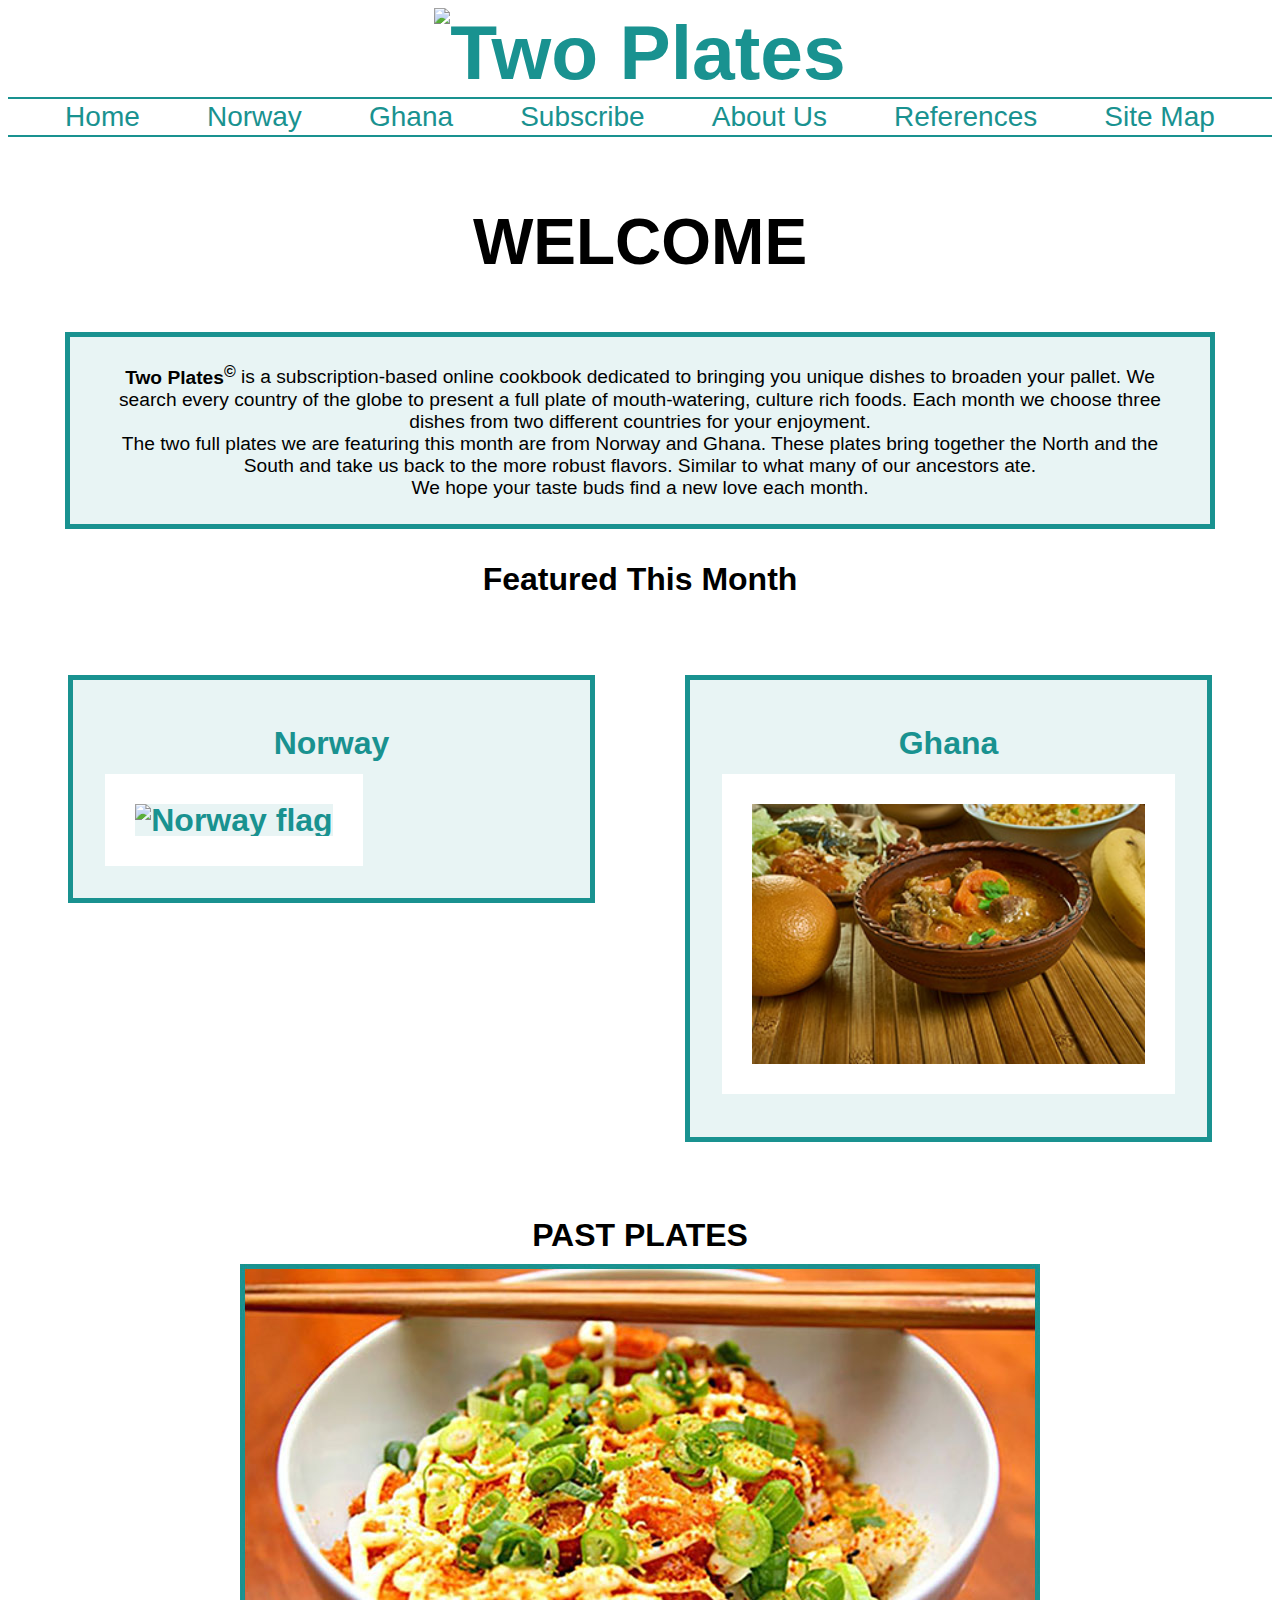
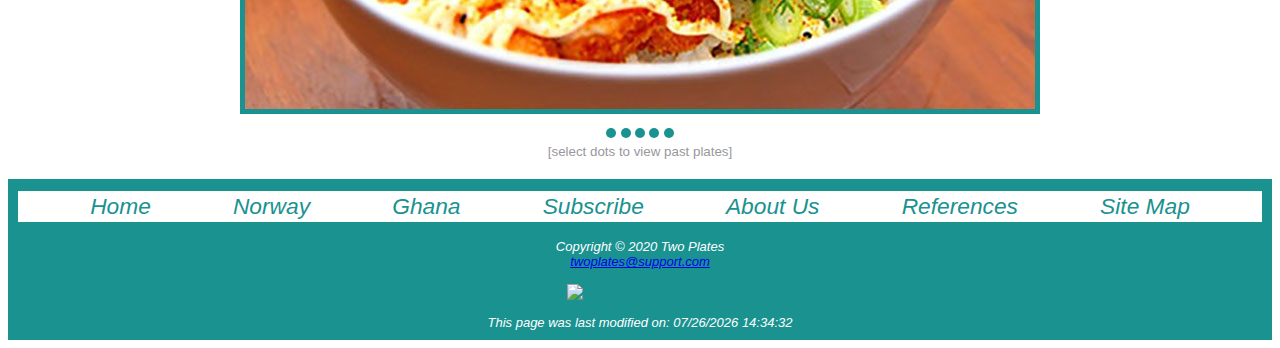
==== index.html @ e2d281e7 "Title modifications" ====
<!DOCTYPE html>
<html lang="en">
    <head>
        <title>Two Plates</title>
        <link rel="stylesheet" href="twoplates.css">
        <meta charset="UTF-8">
        <meta name="viewport" content="width=device-width, initial-scale=1.0">
        <meta name="description" content="Two Plates is a online company offering a monthly series of a variety of recipies from Norway and Ghana">
        <meta name="keywords" content="Two Plates, recipies, Norway, Ghana, fish recipies, african cuisine, nordic cuisine">
    </head>
    <body>
        <!-- Title Bar with Alternative text formated as a title -->
        <div class="logo">
            <a href="index.html">
                 <img src="images/header.png" alt="Two Plates" style="width: 100%; height: auto;">
            </a>
        </div>
        <!-- Nav Bar -->
        <nav>
            <a href="index.html">Home</a>
            <a href="norway.html">Norway</a>
            <a href="ghana.html">Ghana</a>
            <a href="subscribe.html">Subscribe</a>
            <a href="about.html">About Us</a>
            <a href="references.html">References</a>
            <a href="sitemap.html">Site Map</a>
        </nav>
        
        <main>
            <!-- Welcome container -->
            <div class="index">
                <h2>WELCOME</h2>
                <!-- Do we want this all caps -->
                <p>
                    <b>Two Plates<sup>&copy;</sup></b> is a subscription&dash;based online cookbook dedicated to bringing you unique dishes to broaden your pallet. We search every country of the globe to present a full plate of mouth&dash;watering, culture rich foods. Each month we choose three dishes from two different countries for your enjoyment.<br>
                    The two full plates we are featuring this month are from Norway and Ghana. These plates bring together the North and the South and take us back to the more robust flavors. Similar to what many of our ancestors ate.<br>
                    We hope your taste buds find a new love each month.
                </p>
                <h3>Featured This Month</h3>
            </div>
            
        <!-- Containter to hold both linked nation sections -->
        <div class="regions">
            <div id="leftwrapper">
                <div class="gallery">
                    <a href="norway.html">
                        <div class="desc">Norway</div>
                        <img src="images/ring-cake.jpg" alt="Norway flag" width="600" height="400">
                    </a>       
                </div>
            </div>
            <div id="rightwrapper">
                <div class="gallery">
                    <a href="ghana.html">
                        <div class="desc">Ghana</div>
                        <img src="images/goat-soup.jpg" alt="Ghana flag" width="600" height="400">
                    </a>
                </div>
            </div>

            <!-- This section of code is for the sliding image gallery -->
            <div id="past-plates">PAST PLATES</div>

            <div class="slide-container">
                <span id="slider-image-1"></span>
                <span id="slider-image-2"></span>
                <span id="slider-image-3"></span>
                <span id="slider-image-4"></span>
                <span id="slider-image-5"></span>
                <div class="image-container">
                    <img src="images/IMG_01.jpg" class="slider-image">
                    <img src="images/IMG_02.jpg" class="slider-image">
                    <img src="images/IMG_03.jpg" class="slider-image">
                    <img src="images/IMG_04.jpg" class="slider-image">
                    <img src="images/IMG_05.jpg" class="slider-image">
                </div>
                <div class="button-container">
                    <a href="#slider-image-1" class="slider-button" ></a>
                    <a href="#slider-image-2" class="slider-button" ></a>
                    <a href="#slider-image-3" class="slider-button" ></a>
                    <a href="#slider-image-4" class="slider-button" ></a>
                    <a href="#slider-image-5" class="slider-button" ></a><br>
                    <span class="small-text">[select dots to view past plates]</span>
                </div>
            </div>
        </main>

        <footer>
            <nav>
                <a href="index.html">Home</a>
                <a href="norway.html">Norway</a>
                <a href="ghana.html">Ghana</a>
                <a href="subscribe.html">Subscribe</a>
                <a href="about.html">About Us</a>
                <a href="references.html">References</a>
                <a href="sitemap.html">Site Map</a>
            </nav>
            <br>
            Copyright &copy; 2020 Two Plates <br>
            <a href="twoplates@support.com">twoplates@support.com</a><br>
            <br>
	        <div>
		        <a href="http://jigsaw.w3.org/css-validator/check/referer">
                    <img style="border:0;width:88px;height:31px"
                        src="http://jigsaw.w3.org/css-validator/images/vcss-blue"
                        alt="Valid CSS!" />
                </a>
            </div>
            This page was last modified on: <script>document.write(document.lastModified);</script>
        </footer>
    </body>
</html>
---- twoplates.css ----
/*Tara Speak
	4/21/2020
	Filename: twoplates.css
	Attached to files: index.html, plates.html, norway.html, ghana.html, subscribe.html, about.html, references.html
*/

/*
Color palete:
#199290 (teal blue main)
#196c92 (second darker blue)
#579219 (green)
#92191b (red)
*/

*	{box-sizing: border-box;
} /*includes padding and border in the total width and height of div tag*/

body  {font-family: Arial, Helvetica, sans-serif;}

/* Style the navigation bar */
nav {
    overflow: hidden;
    background-color: #fff; /*changed from #199290*/
    display: flex;
    flex-flow: row nowrap;
    justify-content: space-evenly;
    /*added borders*/
    border-top: 2px solid #199290;
    border-bottom: 2px solid #199290;
  }
/* Style the nav links */
nav a {
    float: left;
    display: block;
    color: #199290; /*changed from #fff*/
    text-align: center;
    padding: 2px 10px;
    text-decoration: none;
    font-size: 1.75em; /**/
  }
/* Change color on hover */
nav a:hover {
    background-color: #199290; /*changed from #fff*/
    color: #fff; /*changed from #000*/
  }

main {padding: 15px}

.logo {
  font-size: 3vw;
  text-align: center;
  font-weight: bold;
}

.index {text-align: center;}

#leftwrapper { 
  width: 85%;
  line-height: 200%;
  float: left;
  width: 50%;
  padding: 1em;
  position: relative;	
}

#rightwrapper { 
  width: 85%;
  line-height: 200%;
  float: right;
  width: 50%;
  padding: 1em;
  position: relative;	
}

/*For index page for subscribe image link*/
#centerwrapper  {display: block;
  margin-left: auto;
  margin-right: auto;
  width: 50%;
}

/*For Norway and Ghana pages*/
.countrywrapper {
  display: block;
  margin: auto;
  padding: 10px;
}

.img_float_right{
  float: right;
}

.img_float_left{
  float: left;
}

.regions {
  display: table;
  clear: both;
  width: 100%; /*To fix the issue with sizing the ghana and norway pictures*/
}

/*Recipe formatting*/

.reciperight  {border: 5px solid #199290;
  background: rgba(25, 146, 144, 0.1);
  margin: 15px 15px 15px 325px;
  padding: 0px 10px 0px 10px;}

.recipeleft {border: 5px solid #199290;
  background: rgba(25, 146, 144, 0.1);
  margin:15px 325px 15px 15px;
  padding: 0px 10px 0px 10px;}

/* photo slideshow */

.slide-container {
  width: 800px;
  height: 500px;
  margin-left: auto;
  margin-right: auto;
  overflow: hidden;
  text-align: center;
}

.image-container {
  width: 4000px;
  height: 500px;
  position: relative;
  transition: left 2s;
  -webkit-transition: left 2s;
  -moz-transition: left 2s;
}

.slider-image {
  float: left;
  margin: 0px;
  padding: 0px;
}

.button-container {
  top: -40px;
  position: relative;
}

.slider-button {
  display: inline-block;
  height: 10px;
  width: 10px;
  border-radius: 5px;
  background-color: #199290;
}

#slider-image-1:target ~ .image-container {
  left: 0px;
}

#slider-image-2:target ~ .image-container {
  left: -800px;
}

#slider-image-3:target ~ .image-container{
  left: -1600px;
}

#slider-image-4:target ~ .image-container{
  left: -2400px;
}

#slider-image-5:target ~ .image-container{
  left: -3200px;
}

.small-text {
  font-size: smaller;
  color: #98989c;
  text-align: center;
  margin: auto;
  position: relative;
}

#past-plates {
  clear: both;
  font-size: 2em;
  text-align: center;
  padding-bottom: 10px;
  padding-top: 30px;
  font-weight: bold;
}


/*This changes the link appearance on div hyperlinks specifically made for the image page links*/
div a:link, 
div a:visited  {text-decoration: none;
            color: #199290;
            font-size: 2em;
            font-weight: bolder;
          }

div a:hover {text-decoration: underline;
            color: #000;
}

/* Gallery containter for images with labels attached */
div.gallery {
  margin: 5%;
  border: 5px solid #199290;
  background: rgba(25, 146, 144, 0.1);/*Creates a transparent background to the paragraph elements*/
  padding: 2em;
}
  div.gallery:hover {
    border: 3px solid #199290;
  }
      
  div.gallery img {
    width: 100%;
    height: auto;
    border: 30px solid #fff;
  }
      
  div.desc {
    padding: 15px;
    text-align: center;
    text-decoration: none;
  }

.main div {
  flex: 1;
}

footer {
  background-color: #199290;
  color: #fff;
  padding: 10px;
  font-size: small;
  font-style: italic;
  text-align: center;
  font-family: Arial, Helvetica, sans-serif;
}

h1  {font-size: 10vw;}
h2  {font-size: 4em;}
h3  {font-size: 2em;}
h4  {font-size: .55em;}
p  {font-size: 1.2em;
  text-align: center;
  max-width: 1150px; /*prevents the text from being stretched out too far*/
  margin-left: auto;
  margin-right: auto;
  border: 5px solid #199290;
  background: rgba(25, 146, 144, 0.1);/*Creates a transparent background to the paragraph elements*/
  padding: 25px;}


th { text-align: left; }

.flow	{display: block;}

/* remove arrows in form number input in Chrome, Safari, Edge */
input::-webkit-outer-spin-button,
input::-webkit-inner-spin-button {
  -webkit-appearance: none;
  margin:0;
}

/* remove arrows in form number input in Firefox */
input[type=number] {
  -moz-appearance: textfield;
}

.required { 
  font-size: smaller;
  color: #98989c;
  text-align: left;
}

/*Style settings for table in subscription page*/
table	{border: 3px #199290 solid;
  margin-bottom: 1em;
  min-width: 200px;
  border-collapse: collapse;}
  td, th	{padding: 7px;
      border: 2px #199290 solid;}
  tr:nth-of-type(odd)	{background: rgba(25, 146, 144, 0.3);}

/*Added media queries to adjust nav bar for phone and tablet sizes.*/
@media only screen and (max-width: 635px) {
	    nav {
        float: none;
        display: flex;
        flex-wrap: wrap;
      }
    }
@media only screen and (max-width: 1024px) {
      nav a {font-size: larger;}
    }
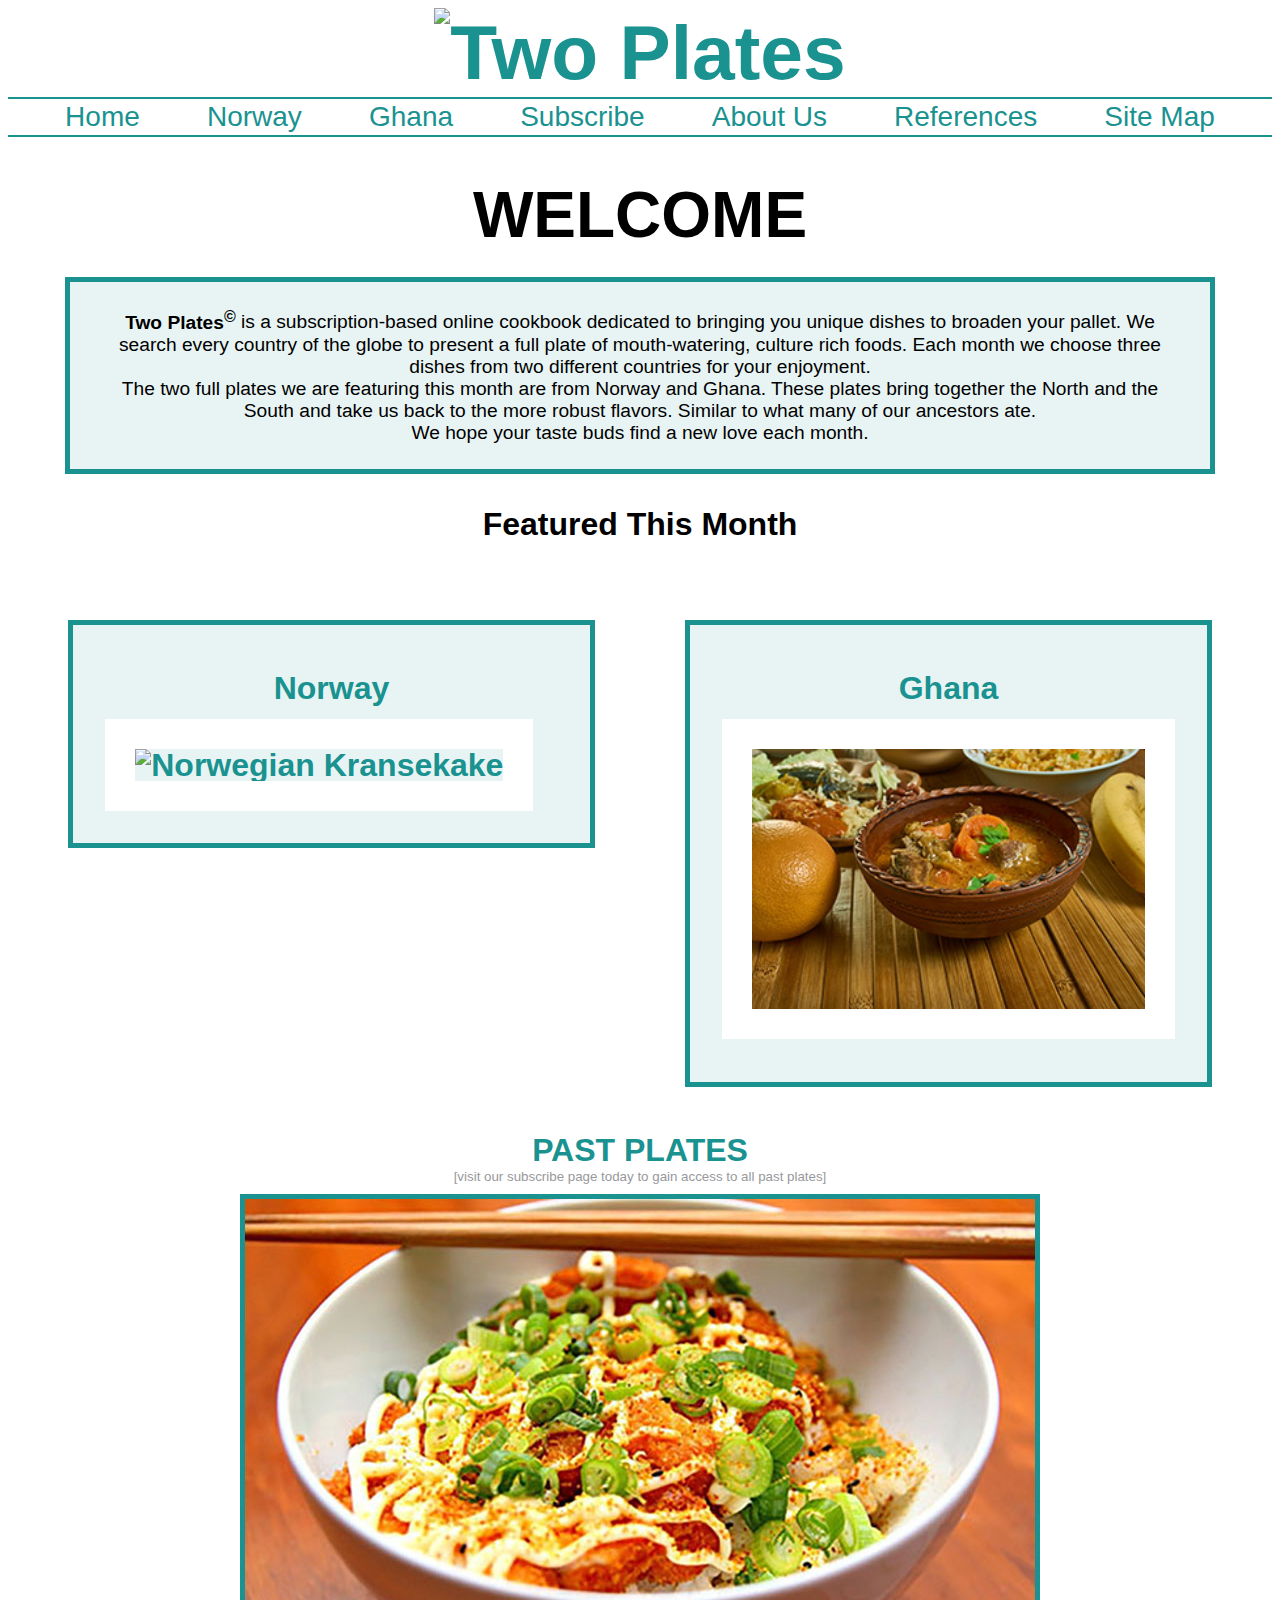
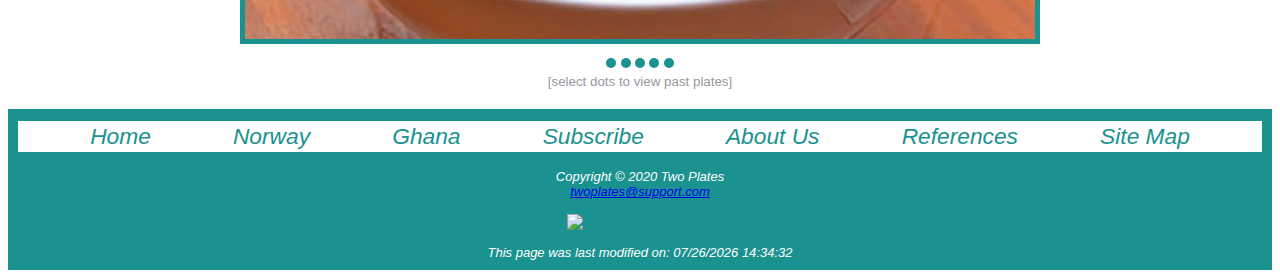
==== commit 10f39d61: "Resizing the slideshow for media queries" ====
--- a/index.html
+++ b/index.html
@@ -45,7 +45,7 @@
                 <div class="gallery">
                     <a href="norway.html">
                         <div class="desc">Norway</div>
-                        <img src="images/ring-cake.jpg" alt="Norway flag" width="600" height="400">
+                        <img src="images/ring-cake.jpg" alt="Norwegian Kransekake" width="600" height="400">
                     </a>       
                 </div>
             </div>
@@ -53,13 +53,15 @@
                 <div class="gallery">
                     <a href="ghana.html">
                         <div class="desc">Ghana</div>
-                        <img src="images/goat-soup.jpg" alt="Ghana flag" width="600" height="400">
+                        <img src="images/goat-soup.jpg" alt="Ghanaian Goat Light Soup" width="600" height="400">
                     </a>
                 </div>
             </div>
+        </div>
 
-            <!-- This section of code is for the sliding image gallery -->
-            <div id="past-plates">PAST PLATES</div>
+        <!-- This section of code is for the sliding image gallery -->
+        <div id="past-plates">PAST PLATES</div>
+        <div id="subscribe">[visit our subscribe page today to gain access to all past plates]</div>
 
             <div class="slide-container">
                 <span id="slider-image-1"></span>
--- a/twoplates.css
+++ b/twoplates.css
@@ -15,7 +15,8 @@
 *	{box-sizing: border-box;
 } /*includes padding and border in the total width and height of div tag*/
 
-body  {font-family: Arial, Helvetica, sans-serif;}
+body  {font-family: Arial, Helvetica, sans-serif;
+}
 
 /* Style the navigation bar */
 nav {
@@ -44,7 +45,9 @@
     color: #fff; /*changed from #000*/
   }
 
-main {padding: 15px}
+main {padding: 25px;}
+
+.directions {align-items: center;}
 
 .logo {
   font-size: 3vw;
@@ -52,10 +55,41 @@
   font-weight: bold;
 }
 
+.subscribe {text-align: left;}
+
+main {padding: 15px}
+
 .index {text-align: center;}
 
+
+/* Configure about us section */
+
+#about { 
+  text-align: center;
+}
+
+.about-image {
+  border: 2px solid #199290;
+}
+
+dd {
+  padding-top: 10px;
+  text-align: center;
+  max-width: 1150px;
+  margin-left: auto;
+  margin-right: auto;
+
+}
+
+dt { 
+  color: #199290;
+  font-size: 1.5em;
+  font-weight: bold;
+  text-align: center;
+  }
+
+
 #leftwrapper { 
-  width: 85%;
   line-height: 200%;
   float: left;
   width: 50%;
@@ -64,7 +98,6 @@
 }
 
 #rightwrapper { 
-  width: 85%;
   line-height: 200%;
   float: right;
   width: 50%;
@@ -86,12 +119,17 @@
   padding: 10px;
 }
 
-.img_float_right{
+.img_float_right{border: 5px solid #199290;
+  background: rgba(25, 146, 144, 0.1);
   float: right;
-}
-
-.img_float_left{
+  padding: 1em;
+}
+
+.img_float_left{border: 5px solid #199290;
+  background: rgba(25, 146, 144, 0.1);
   float: left;
+  padding: 1em;
+  margin-right: 30px;
 }
 
 .regions {
@@ -104,13 +142,17 @@
 
 .reciperight  {border: 5px solid #199290;
   background: rgba(25, 146, 144, 0.1);
-  margin: 15px 15px 15px 325px;
-  padding: 0px 10px 0px 10px;}
+  margin: 30px 15px 30px 570px;
+  padding: 0px 10px 0px 10px;
+  font-size: larger;
+}
 
 .recipeleft {border: 5px solid #199290;
   background: rgba(25, 146, 144, 0.1);
-  margin:15px 325px 15px 15px;
-  padding: 0px 10px 0px 10px;}
+  margin:30px 570px 30px 15px;
+  padding: 0px 10px 0px 10px;
+  font-size: larger;
+}
 
 /* photo slideshow */
 
@@ -181,11 +223,21 @@
 
 #past-plates {
   clear: both;
+  color: #199290;
   font-size: 2em;
-  text-align: center;
+  font-weight: bold;
+  text-align: center;
+
+}
+
+#subscribe {
+  clear: both;
   padding-bottom: 10px;
-  padding-top: 30px;
-  font-weight: bold;
+  font-size: smaller;
+  color: #98989c;
+  text-align: center;
+  margin: auto;
+  position: relative;
 }
 
 
@@ -239,7 +291,9 @@
 }
 
 h1  {font-size: 10vw;}
-h2  {font-size: 4em;}
+h2  {font-size: 4em;
+margin-block-start: 0.4em;
+margin-block-end: 0.4em;}
 h3  {font-size: 2em;}
 h4  {font-size: .55em;}
 p  {font-size: 1.2em;
@@ -284,13 +338,133 @@
   tr:nth-of-type(odd)	{background: rgba(25, 146, 144, 0.3);}
 
 /*Added media queries to adjust nav bar for phone and tablet sizes.*/
-@media only screen and (max-width: 635px) {
+
+
+@media only screen and (max-width: 1124px) {
+      nav a {font-size: larger;}
+      div.gallery {
+        margin: 5px;
+        padding: 5px;
+      }
+      div.gallery img {
+        border: 15px solid #fff;
+      }
+      #leftwrapper  {
+        padding: 0;
+      }
+      #rightwrapper  {
+        padding: 0;
+      }
+      .img_float_right{
+        float: none;
+        padding: 0;
+      }
+      .img_float_left{border: 5px solid #199290;
+        background: rgba(25, 146, 144, 0.1);
+        float: none;
+        padding: 0;
+        margin-right: 0;
+      }
+      .reciperight  {border: 5px solid #199290;
+        background: rgba(25, 146, 144, 0.1);
+        margin: 0;
+        font-size: larger;
+      }
+      
+      .recipeleft {border: 5px solid #199290;
+        background: rgba(25, 146, 144, 0.1);
+        margin: 0;
+        font-size: larger;
+      }
+}
+@media only screen and (max-width: 700px) {
 	    nav {
         float: none;
         display: flex;
         flex-wrap: wrap;
       }
-    }
-@media only screen and (max-width: 1024px) {
-      nav a {font-size: larger;}
-    }+      .regions {
+        display: inline;
+        position: relative;
+        clear: both;
+        width: 100%; 
+      }
+      div.gallery {
+        margin: 5%;
+        padding: .5em;
+      }
+      div.gallery img {
+        border: 10px solid #fff;
+      }
+      #leftwrapper  {float: none;
+      line-height: 200%;
+      width: 100%;
+      padding: 0;
+      position: relative;	
+      }
+      #rightwrapper {float: none;
+        line-height: 200%;
+        width: 100%;
+        padding: 0;
+        position: relative;	
+      }
+
+      h1  {font-size: 10vw;}
+
+      h2  {font-size: 2.5em;
+      margin-block-start: 0.4em;
+      margin-block-end: 0.4em;
+      }
+      h3  {font-size: 1.5em;}
+      /* photo slideshow */
+
+      .slide-container {
+        width: 300px;
+        height: 220px;
+      }
+
+      .image-container {
+        width: 1500px;
+        height: 220px;
+      }
+
+      .slider-image {
+        float: left;
+        margin: 0px;
+        padding: 0px;
+        width: 20%;
+      }
+
+      .button-container {
+        top: -40px;
+        position: relative;
+      }
+
+      .slider-button {
+        display: inline-block;
+        height: 10px;
+        width: 10px;
+        border-radius: 5px;
+        background-color: #199290;
+      }
+
+      #slider-image-1:target ~ .image-container {
+        left: 0px;
+      }
+
+      #slider-image-2:target ~ .image-container {
+        left: -300px;
+      }
+
+      #slider-image-3:target ~ .image-container{
+        left: -600px;
+      }
+
+      #slider-image-4:target ~ .image-container{
+        left: -900px;
+      }
+
+      #slider-image-5:target ~ .image-container{
+        left: -1200px;
+      }
+}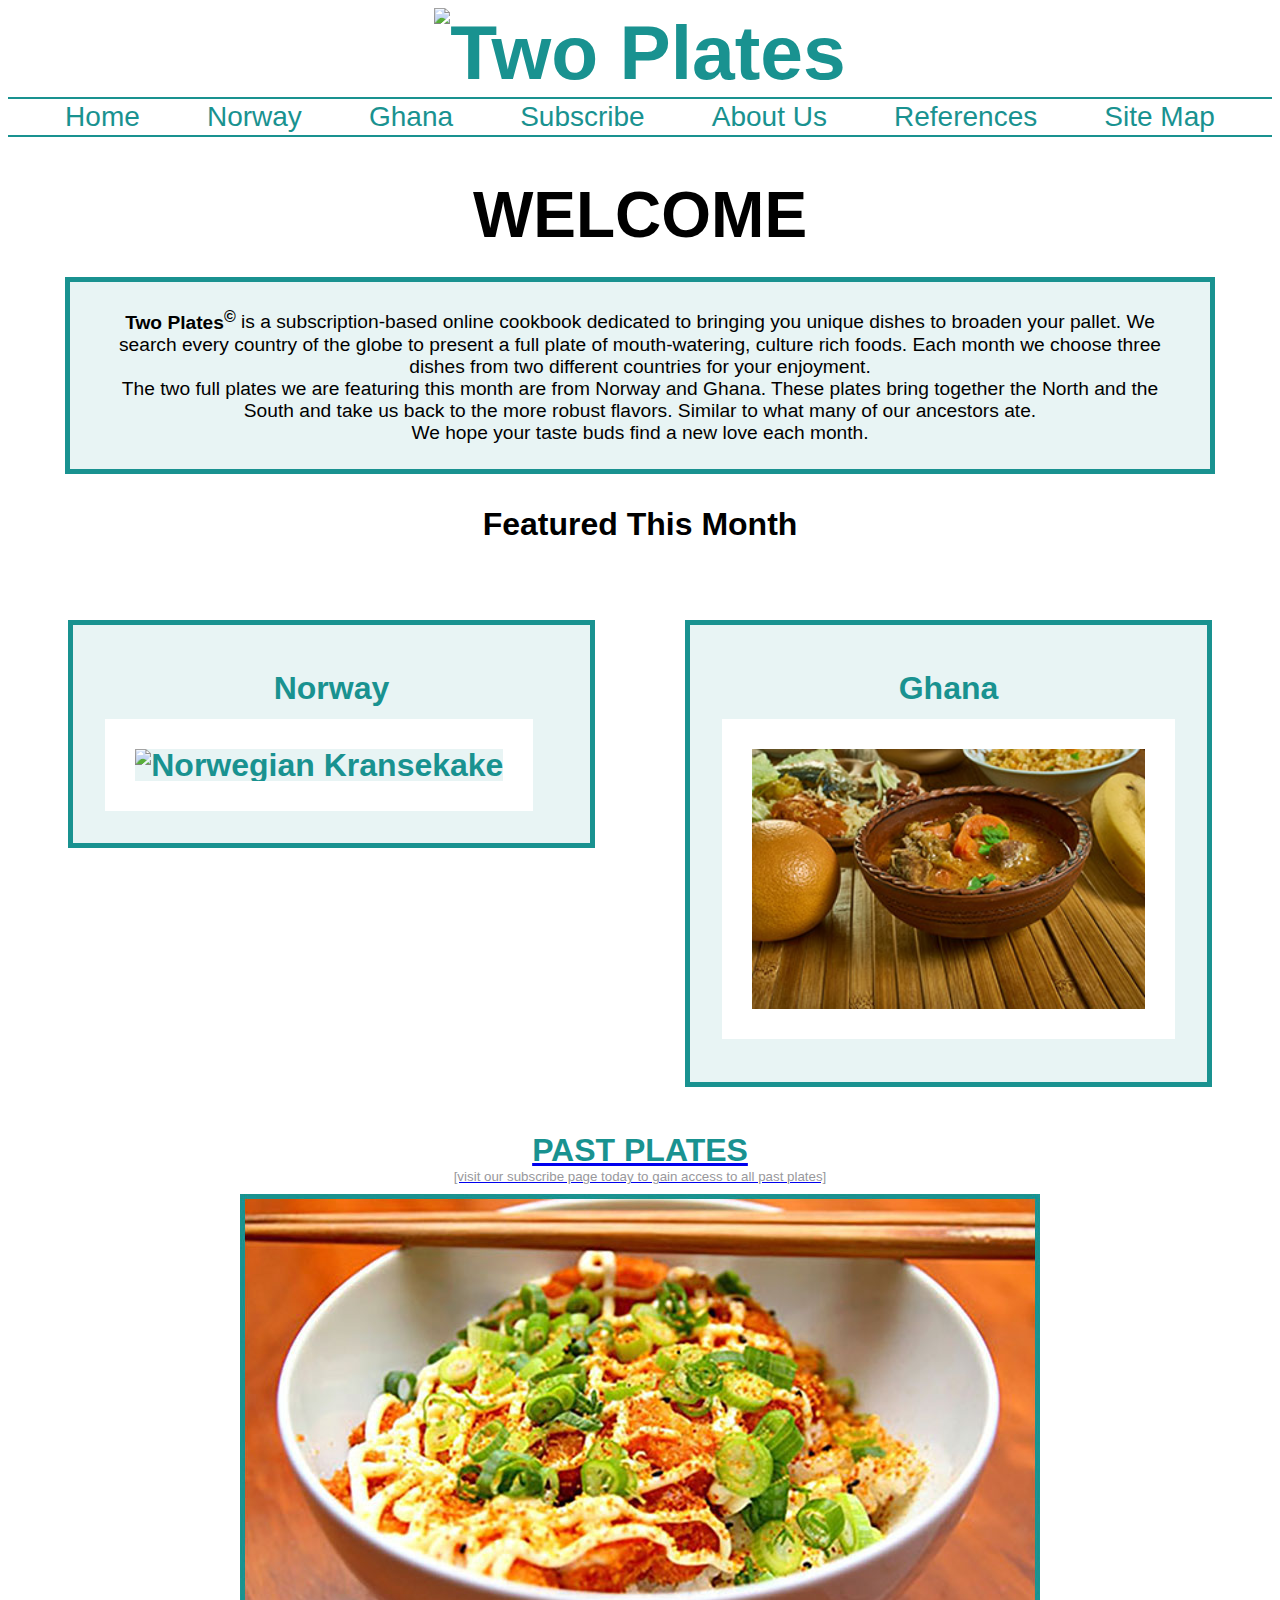
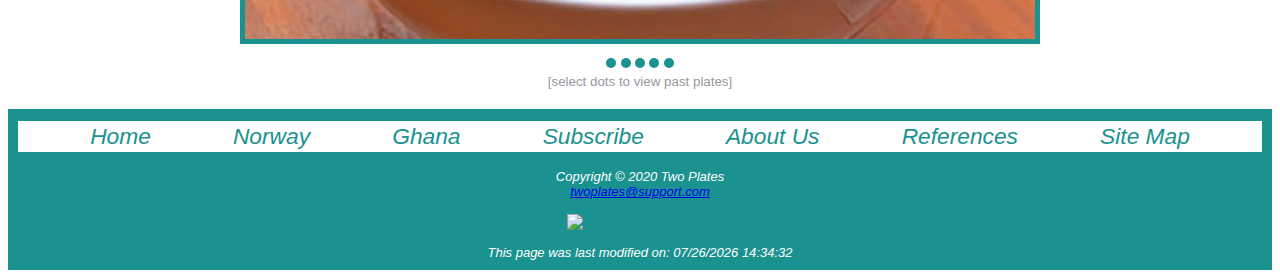
==== commit 59068f1d: "Updated all html pages" ====
--- a/index.html
+++ b/index.html
@@ -30,7 +30,6 @@
             <!-- Welcome container -->
             <div class="index">
                 <h2>WELCOME</h2>
-                <!-- Do we want this all caps -->
                 <p>
                     <b>Two Plates<sup>&copy;</sup></b> is a subscription&dash;based online cookbook dedicated to bringing you unique dishes to broaden your pallet. We search every country of the globe to present a full plate of mouth&dash;watering, culture rich foods. Each month we choose three dishes from two different countries for your enjoyment.<br>
                     The two full plates we are featuring this month are from Norway and Ghana. These plates bring together the North and the South and take us back to the more robust flavors. Similar to what many of our ancestors ate.<br>
@@ -58,10 +57,11 @@
                 </div>
             </div>
         </div>
-
-        <!-- This section of code is for the sliding image gallery -->
-        <div id="past-plates">PAST PLATES</div>
-        <div id="subscribe">[visit our subscribe page today to gain access to all past plates]</div>
+            <a href="subscribe.html">
+                <!-- This section of code is for the sliding image gallery -->
+                <div id="past-plates">PAST PLATES</div>
+                <div id="subscribe">[visit our subscribe page today to gain access to all past plates]</div>
+            </a>
 
             <div class="slide-container">
                 <span id="slider-image-1"></span>
@@ -86,7 +86,8 @@
                 </div>
             </div>
         </main>
-
+        
+        <!-- Footer Content -->
         <footer>
             <nav>
                 <a href="index.html">Home</a>
@@ -108,6 +109,7 @@
                         alt="Valid CSS!" />
                 </a>
             </div>
+            <!-- Last Updated Statement -->
             This page was last modified on: <script>document.write(document.lastModified);</script>
         </footer>
     </body>
--- a/twoplates.css
+++ b/twoplates.css
@@ -1,7 +1,13 @@
-/*Tara Speak
-	4/21/2020
-	Filename: twoplates.css
-	Attached to files: index.html, plates.html, norway.html, ghana.html, subscribe.html, about.html, references.html
+/*
+
+  CIS 251 Site Design Final Project
+  Samantha Holly, Tara Speak, Edward Riewerts
+  May 8, 2020
+
+  Two Plates CSS
+  Filename: twoplates.css
+  Attached to files: index.html, plates.html, norway.html, ghana.html, subscribe.html, about.html, references.html, sitemap.html, subscribe-content.html
+  
 */
 
 /*
@@ -45,9 +51,13 @@
     color: #fff; /*changed from #000*/
   }
 
-main {padding: 25px;}
-
-.directions {align-items: center;}
+main {
+  padding: 25px;
+}
+
+.directions {
+  align-items: center;
+}
 
 .logo {
   font-size: 3vw;
@@ -55,11 +65,17 @@
   font-weight: bold;
 }
 
-.subscribe {text-align: left;}
-
-main {padding: 15px}
-
-.index {text-align: center;}
+.subscribe {
+  text-align: left;
+}
+
+main {
+  padding: 15px;
+}
+
+.index {
+  text-align: center;
+}
 
 
 /* Configure about us section */
@@ -75,10 +91,7 @@
 dd {
   padding-top: 10px;
   text-align: center;
-  max-width: 1150px;
-  margin-left: auto;
-  margin-right: auto;
-
+  margin-inline-end: 40px;
 }
 
 dt { 
@@ -90,6 +103,7 @@
 
 
 #leftwrapper { 
+  width: 85%;
   line-height: 200%;
   float: left;
   width: 50%;
@@ -98,6 +112,7 @@
 }
 
 #rightwrapper { 
+  width: 85%;
   line-height: 200%;
   float: right;
   width: 50%;
@@ -106,7 +121,8 @@
 }
 
 /*For index page for subscribe image link*/
-#centerwrapper  {display: block;
+#centerwrapper  {
+  display: block;
   margin-left: auto;
   margin-right: auto;
   width: 50%;
@@ -119,13 +135,15 @@
   padding: 10px;
 }
 
-.img_float_right{border: 5px solid #199290;
+.img_float_right{
+  border: 5px solid #199290;
   background: rgba(25, 146, 144, 0.1);
   float: right;
   padding: 1em;
 }
 
-.img_float_left{border: 5px solid #199290;
+.img_float_left{
+  border: 5px solid #199290;
   background: rgba(25, 146, 144, 0.1);
   float: left;
   padding: 1em;
@@ -140,21 +158,23 @@
 
 /*Recipe formatting*/
 
-.reciperight  {border: 5px solid #199290;
+.reciperight  {
+  border: 5px solid #199290;
   background: rgba(25, 146, 144, 0.1);
   margin: 30px 15px 30px 570px;
   padding: 0px 10px 0px 10px;
   font-size: larger;
 }
 
-.recipeleft {border: 5px solid #199290;
+.recipeleft {
+  border: 5px solid #199290;
   background: rgba(25, 146, 144, 0.1);
   margin:30px 570px 30px 15px;
   padding: 0px 10px 0px 10px;
   font-size: larger;
 }
 
-/* photo slideshow */
+/* Format/Configure photo slideshow */
 
 .slide-container {
   width: 800px;
@@ -243,14 +263,16 @@
 
 /*This changes the link appearance on div hyperlinks specifically made for the image page links*/
 div a:link, 
-div a:visited  {text-decoration: none;
-            color: #199290;
-            font-size: 2em;
-            font-weight: bolder;
-          }
-
-div a:hover {text-decoration: underline;
-            color: #000;
+div a:visited  {
+  text-decoration: none;
+  color: #199290;
+  font-size: 2em;
+  font-weight: bolder;
+}
+
+div a:hover {
+  text-decoration: underline;
+  color: #000;
 }
 
 /* Gallery containter for images with labels attached */
@@ -290,25 +312,43 @@
   font-family: Arial, Helvetica, sans-serif;
 }
 
-h1  {font-size: 10vw;}
-h2  {font-size: 4em;
-margin-block-start: 0.4em;
-margin-block-end: 0.4em;}
-h3  {font-size: 2em;}
-h4  {font-size: .55em;}
-p  {font-size: 1.2em;
+h1  {
+  font-size: 10vw;
+}
+
+h2  {
+  font-size: 4em;
+  margin-block-start: 0.4em;
+  margin-block-end: 0.4em;
+}
+
+h3  {
+  font-size: 2em;
+}
+
+h4  {
+  font-size: .55em;
+}
+
+p  {
+  font-size: 1.2em;
   text-align: center;
   max-width: 1150px; /*prevents the text from being stretched out too far*/
   margin-left: auto;
   margin-right: auto;
   border: 5px solid #199290;
   background: rgba(25, 146, 144, 0.1);/*Creates a transparent background to the paragraph elements*/
-  padding: 25px;}
-
-
-th { text-align: left; }
-
-.flow	{display: block;}
+  padding: 25px;
+}
+
+
+th {
+  text-align: left;
+}
+
+.flow	{
+  display: block;
+}
 
 /* remove arrows in form number input in Chrome, Safari, Edge */
 input::-webkit-outer-spin-button,
@@ -329,142 +369,30 @@
 }
 
 /*Style settings for table in subscription page*/
-table	{border: 3px #199290 solid;
+table	{
+  border: 3px #199290 solid;
   margin-bottom: 1em;
   min-width: 200px;
-  border-collapse: collapse;}
-  td, th	{padding: 7px;
-      border: 2px #199290 solid;}
-  tr:nth-of-type(odd)	{background: rgba(25, 146, 144, 0.3);}
+  border-collapse: collapse;
+}
+
+  td, th	{
+    padding: 7px;
+    border: 2px #199290 solid;
+  }
+
+  tr:nth-of-type(odd)	{
+    background: rgba(25, 146, 144, 0.3);
+  }
 
 /*Added media queries to adjust nav bar for phone and tablet sizes.*/
-
-
-@media only screen and (max-width: 1124px) {
-      nav a {font-size: larger;}
-      div.gallery {
-        margin: 5px;
-        padding: 5px;
-      }
-      div.gallery img {
-        border: 15px solid #fff;
-      }
-      #leftwrapper  {
-        padding: 0;
-      }
-      #rightwrapper  {
-        padding: 0;
-      }
-      .img_float_right{
-        float: none;
-        padding: 0;
-      }
-      .img_float_left{border: 5px solid #199290;
-        background: rgba(25, 146, 144, 0.1);
-        float: none;
-        padding: 0;
-        margin-right: 0;
-      }
-      .reciperight  {border: 5px solid #199290;
-        background: rgba(25, 146, 144, 0.1);
-        margin: 0;
-        font-size: larger;
-      }
-      
-      .recipeleft {border: 5px solid #199290;
-        background: rgba(25, 146, 144, 0.1);
-        margin: 0;
-        font-size: larger;
-      }
-}
-@media only screen and (max-width: 700px) {
+@media only screen and (max-width: 635px) {
 	    nav {
         float: none;
         display: flex;
         flex-wrap: wrap;
       }
-      .regions {
-        display: inline;
-        position: relative;
-        clear: both;
-        width: 100%; 
-      }
-      div.gallery {
-        margin: 5%;
-        padding: .5em;
-      }
-      div.gallery img {
-        border: 10px solid #fff;
-      }
-      #leftwrapper  {float: none;
-      line-height: 200%;
-      width: 100%;
-      padding: 0;
-      position: relative;	
-      }
-      #rightwrapper {float: none;
-        line-height: 200%;
-        width: 100%;
-        padding: 0;
-        position: relative;	
-      }
-
-      h1  {font-size: 10vw;}
-
-      h2  {font-size: 2.5em;
-      margin-block-start: 0.4em;
-      margin-block-end: 0.4em;
-      }
-      h3  {font-size: 1.5em;}
-      /* photo slideshow */
-
-      .slide-container {
-        width: 300px;
-        height: 220px;
-      }
-
-      .image-container {
-        width: 1500px;
-        height: 220px;
-      }
-
-      .slider-image {
-        float: left;
-        margin: 0px;
-        padding: 0px;
-        width: 20%;
-      }
-
-      .button-container {
-        top: -40px;
-        position: relative;
-      }
-
-      .slider-button {
-        display: inline-block;
-        height: 10px;
-        width: 10px;
-        border-radius: 5px;
-        background-color: #199290;
-      }
-
-      #slider-image-1:target ~ .image-container {
-        left: 0px;
-      }
-
-      #slider-image-2:target ~ .image-container {
-        left: -300px;
-      }
-
-      #slider-image-3:target ~ .image-container{
-        left: -600px;
-      }
-
-      #slider-image-4:target ~ .image-container{
-        left: -900px;
-      }
-
-      #slider-image-5:target ~ .image-container{
-        left: -1200px;
-      }
-}+    }
+@media only screen and (max-width: 1024px) {
+      nav a {font-size: larger;}
+    }
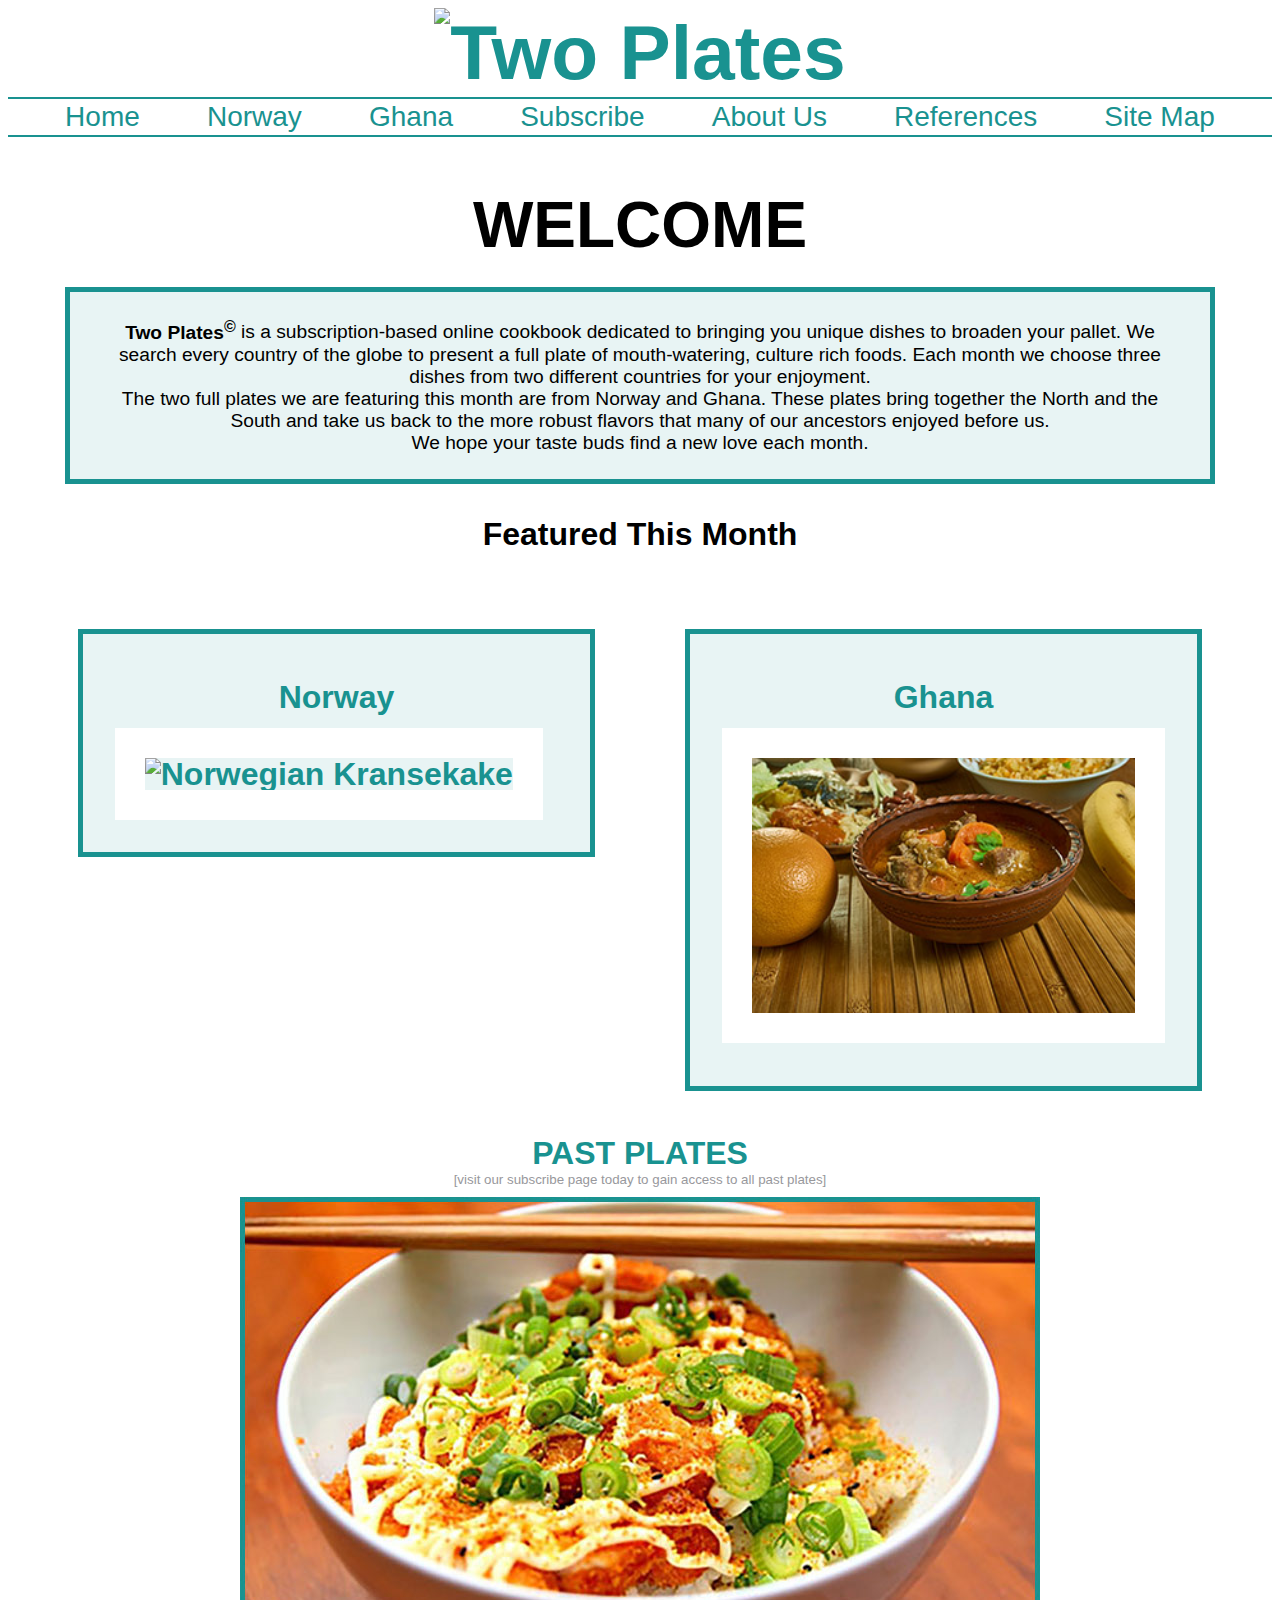
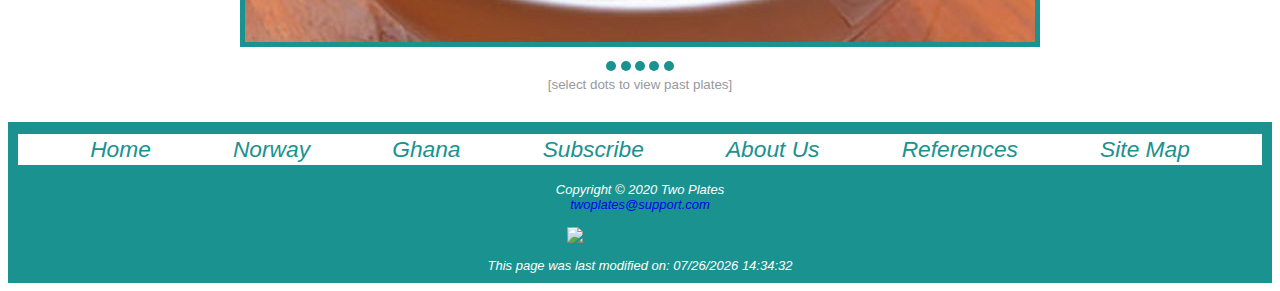
==== commit bf15d421: "Changes From Samantha's Branch" ====
--- a/index.html
+++ b/index.html
@@ -1,10 +1,19 @@
 <!DOCTYPE html>
+<!--
+    CIS 251 Site Design Final Project
+    Samantha Holly, Tara Speak, Edward Riewerts
+    May 8, 2020
+    Two Plates Homepage
+    Filename: index.html
+    Supporting files: twoplates.css
+-->
 <html lang="en">
     <head>
         <title>Two Plates</title>
         <link rel="stylesheet" href="twoplates.css">
         <meta charset="UTF-8">
         <meta name="viewport" content="width=device-width, initial-scale=1.0">
+        <meta http-equiv="x-ua-compatible" content="ie=edge">
         <meta name="description" content="Two Plates is a online company offering a monthly series of a variety of recipies from Norway and Ghana">
         <meta name="keywords" content="Two Plates, recipies, Norway, Ghana, fish recipies, african cuisine, nordic cuisine">
     </head>
@@ -32,7 +41,7 @@
                 <h2>WELCOME</h2>
                 <p>
                     <b>Two Plates<sup>&copy;</sup></b> is a subscription&dash;based online cookbook dedicated to bringing you unique dishes to broaden your pallet. We search every country of the globe to present a full plate of mouth&dash;watering, culture rich foods. Each month we choose three dishes from two different countries for your enjoyment.<br>
-                    The two full plates we are featuring this month are from Norway and Ghana. These plates bring together the North and the South and take us back to the more robust flavors. Similar to what many of our ancestors ate.<br>
+                    The two full plates we are featuring this month are from Norway and Ghana. These plates bring together the North and the South and take us back to the more robust flavors that many of our ancestors enjoyed before us.<br>
                     We hope your taste buds find a new love each month.
                 </p>
                 <h3>Featured This Month</h3>
@@ -70,11 +79,11 @@
                 <span id="slider-image-4"></span>
                 <span id="slider-image-5"></span>
                 <div class="image-container">
-                    <img src="images/IMG_01.jpg" class="slider-image">
-                    <img src="images/IMG_02.jpg" class="slider-image">
-                    <img src="images/IMG_03.jpg" class="slider-image">
-                    <img src="images/IMG_04.jpg" class="slider-image">
-                    <img src="images/IMG_05.jpg" class="slider-image">
+                    <img src="images/IMG_01.jpg" class="slider-image" alt="Japanese Ramen">
+                    <img src="images/IMG_02.jpg" class="slider-image" alt="Mexican Burrito">
+                    <img src="images/IMG_03.jpg" class="slider-image" alt="Norwegian Egg Cake">
+                    <img src="images/IMG_04.jpg" class="slider-image" alt="Dessert of New Zealand">
+                    <img src="images/IMG_05.jpg" class="slider-image" alt="Scandanavian Fish">
                 </div>
                 <div class="button-container">
                     <a href="#slider-image-1" class="slider-button" ></a>
@@ -100,7 +109,7 @@
             </nav>
             <br>
             Copyright &copy; 2020 Two Plates <br>
-            <a href="twoplates@support.com">twoplates@support.com</a><br>
+            <a href="mailto:twoplates@support.com">twoplates@support.com</a><br>
             <br>
 	        <div>
 		        <a href="http://jigsaw.w3.org/css-validator/check/referer">
--- a/twoplates.css
+++ b/twoplates.css
@@ -1,9 +1,7 @@
 /*
-
   CIS 251 Site Design Final Project
   Samantha Holly, Tara Speak, Edward Riewerts
   May 8, 2020
-
   Two Plates CSS
   Filename: twoplates.css
   Attached to files: index.html, plates.html, norway.html, ghana.html, subscribe.html, about.html, references.html, sitemap.html, subscribe-content.html
@@ -20,7 +18,7 @@
 
 *	{box-sizing: border-box;
 } /*includes padding and border in the total width and height of div tag*/
-
+a {text-decoration: none;}
 body  {font-family: Arial, Helvetica, sans-serif;
 }
 
@@ -69,10 +67,6 @@
   text-align: left;
 }
 
-main {
-  padding: 15px;
-}
-
 .index {
   text-align: center;
 }
@@ -91,7 +85,10 @@
 dd {
   padding-top: 10px;
   text-align: center;
-  margin-inline-end: 40px;
+  max-width: 900px;
+  margin-left: auto;
+  margin-right: auto;
+
 }
 
 dt { 
@@ -101,9 +98,12 @@
   text-align: center;
   }
 
+.form-cc {
+  width: 30px;
+}
+
 
 #leftwrapper { 
-  width: 85%;
   line-height: 200%;
   float: left;
   width: 50%;
@@ -112,7 +112,6 @@
 }
 
 #rightwrapper { 
-  width: 85%;
   line-height: 200%;
   float: right;
   width: 50%;
@@ -149,6 +148,66 @@
   padding: 1em;
   margin-right: 30px;
 }
+
+#meatballs {
+  height: 300px;
+  background-image: url(images/meatballs.jpg);
+  background-size: 100% 100%;
+  background-repeat: no-repeat;
+  display: block;
+  width: 500px;
+  margin: 0;
+  }
+
+#farikal {
+  height: 300px;
+  background-image: url(images/farikal.jpg);
+  background-size: 100% 100%;
+  background-repeat: no-repeat;
+  display: block;
+  width: 500px;
+  margin: 0;
+  }
+
+#ringcake {
+  height: 300px;
+  background-image: url(images/ring-cake.jpg);
+  background-size: 100% 100%;
+  background-repeat: no-repeat;
+  display: block;
+  width: 500px;
+  margin: 0;
+  }
+
+#kelewele {
+  height: 300px;
+  background-image: url(images/kelewele.jpg);
+  background-size: 100% 100%;
+  background-repeat: no-repeat;
+  display: block;
+  width: 500px;
+  margin: 0;
+  }
+
+#goatsoup {
+  height: 300px;
+  background-image: url(images/goat-soup.jpg);
+  background-size: 100% 100%;
+  background-repeat: no-repeat;
+  display: block;
+  width: 500px;
+  margin: 0;
+  }
+
+#fufu {
+  height: 300px;
+  background-image: url(images/fufu.jpg);
+  background-size: 100% 100%;
+  background-repeat: no-repeat;
+  display: block;
+  width: 500px;
+  margin: 0;
+  }
 
 .regions {
   display: table;
@@ -247,7 +306,7 @@
   font-size: 2em;
   font-weight: bold;
   text-align: center;
-
+  text-decoration: none;
 }
 
 #subscribe {
@@ -258,6 +317,7 @@
   text-align: center;
   margin: auto;
   position: relative;
+  text-decoration: none;
 }
 
 
@@ -315,21 +375,17 @@
 h1  {
   font-size: 10vw;
 }
-
 h2  {
   font-size: 4em;
   margin-block-start: 0.4em;
   margin-block-end: 0.4em;
 }
-
 h3  {
   font-size: 2em;
 }
-
 h4  {
   font-size: .55em;
 }
-
 p  {
   font-size: 1.2em;
   text-align: center;
@@ -341,6 +397,10 @@
   padding: 25px;
 }
 
+li {
+  margin: 0 0 10px 0;
+}
+
 
 th {
   text-align: left;
@@ -375,24 +435,171 @@
   min-width: 200px;
   border-collapse: collapse;
 }
-
-  td, th	{
-    padding: 7px;
-    border: 2px #199290 solid;
-  }
-
-  tr:nth-of-type(odd)	{
-    background: rgba(25, 146, 144, 0.3);
-  }
+td, th	{
+  padding: 7px;
+  border: 2px #199290 solid;
+}
+tr:nth-of-type(odd)	{
+  background: rgba(25, 146, 144, 0.3);
+}
 
 /*Added media queries to adjust nav bar for phone and tablet sizes.*/
-@media only screen and (max-width: 635px) {
-	    nav {
-        float: none;
-        display: flex;
-        flex-wrap: wrap;
-      }
-    }
-@media only screen and (max-width: 1024px) {
-      nav a {font-size: larger;}
-    }
+
+@media only screen and (max-width: 1124px) {
+  nav a {font-size: larger;}
+  div.gallery {
+    margin: 5px;
+    padding: 5px;
+  }
+  div.gallery img {
+    border: 15px solid #fff;
+  }
+  #leftwrapper  {
+    padding: 0 0 25px 0;
+  }
+  #rightwrapper  {
+    padding: 0 0 25px 0;
+  }
+  .img_float_right{
+    float: none;
+    margin-left: 25%;
+    margin-right: 25%;
+  }
+  .img_float_left{
+    float: none;
+    margin-left: 25%;
+    margin-right: 25%;
+  }
+
+  #meatballs  {width: 100%;}
+  #farikal  {width: 100%;}
+  #ringcake {width: 100%;}
+  #kelewele {width: 100%;}
+  #goatsoup {width: 100%;}
+  #fufu {width: 100%;}
+
+  .reciperight  {border: 5px solid #199290;
+    background: rgba(25, 146, 144, 0.1);
+    margin: 20px 0 20px 0;
+    font-size: larger;
+  }
+  
+  .recipeleft {border: 5px solid #199290;
+    background: rgba(25, 146, 144, 0.1);
+    margin: 20px 0 20px 0;
+    font-size: larger;
+  }
+}
+
+@media only screen and (max-width: 800px) {
+
+  nav {
+    float: none;
+    display: flex;
+    flex-wrap: wrap;
+  }
+  .regions {
+    display: inline;
+    position: relative;
+    clear: both;
+
+  }
+  div.gallery {
+    margin: 5%;
+    padding: .5em;
+  }
+  div.gallery img {
+    border: 10px solid #fff;
+  }
+  #leftwrapper  {
+  float: none;
+  line-height: 200%;
+  width: 100%;
+  padding: 0;
+  position: relative;	
+  }
+  #rightwrapper {
+  float: none;
+  line-height: 200%;
+  width: 100%;
+  padding: 0;
+  position: relative;	
+  }
+
+.img_float_right{
+  float: none;
+  margin: 0%;
+}
+.img_float_left{
+  float: none;
+  margin: 0%;
+}
+
+#meatballs  {width: 100%;}
+
+  h1{
+    font-size: 10vw;
+  }
+
+  h2{
+    font-size: 2.5em;
+    margin-block-start: 0.4em;
+    margin-block-end: 0.4em;
+  }
+
+  h3{
+    font-size: 1.5em;
+  }
+
+  /* photo slideshow */
+
+  .slide-container {
+    width: 300px;
+    height: 220px;
+  }
+
+  .image-container {
+    width: 1500px;
+    height: 220px;
+  }
+
+  .slider-image {
+    float: left;
+    margin: 0px;
+    padding: 0px;
+    width: 20%;
+  }
+
+  .button-container {
+    top: -40px;
+    position: relative;
+  }
+
+  .slider-button {
+    display: inline-block;
+    height: 10px;
+    width: 10px;
+    border-radius: 5px;
+    background-color: #199290;
+  }
+
+  #slider-image-1:target ~ .image-container {
+    left: 0px;
+  }
+
+  #slider-image-2:target ~ .image-container {
+    left: -300px;
+  }
+
+  #slider-image-3:target ~ .image-container{
+    left: -600px;
+  }
+
+  #slider-image-4:target ~ .image-container{
+    left: -900px;
+  }
+
+  #slider-image-5:target ~ .image-container{
+    left: -1200px;
+  }
+}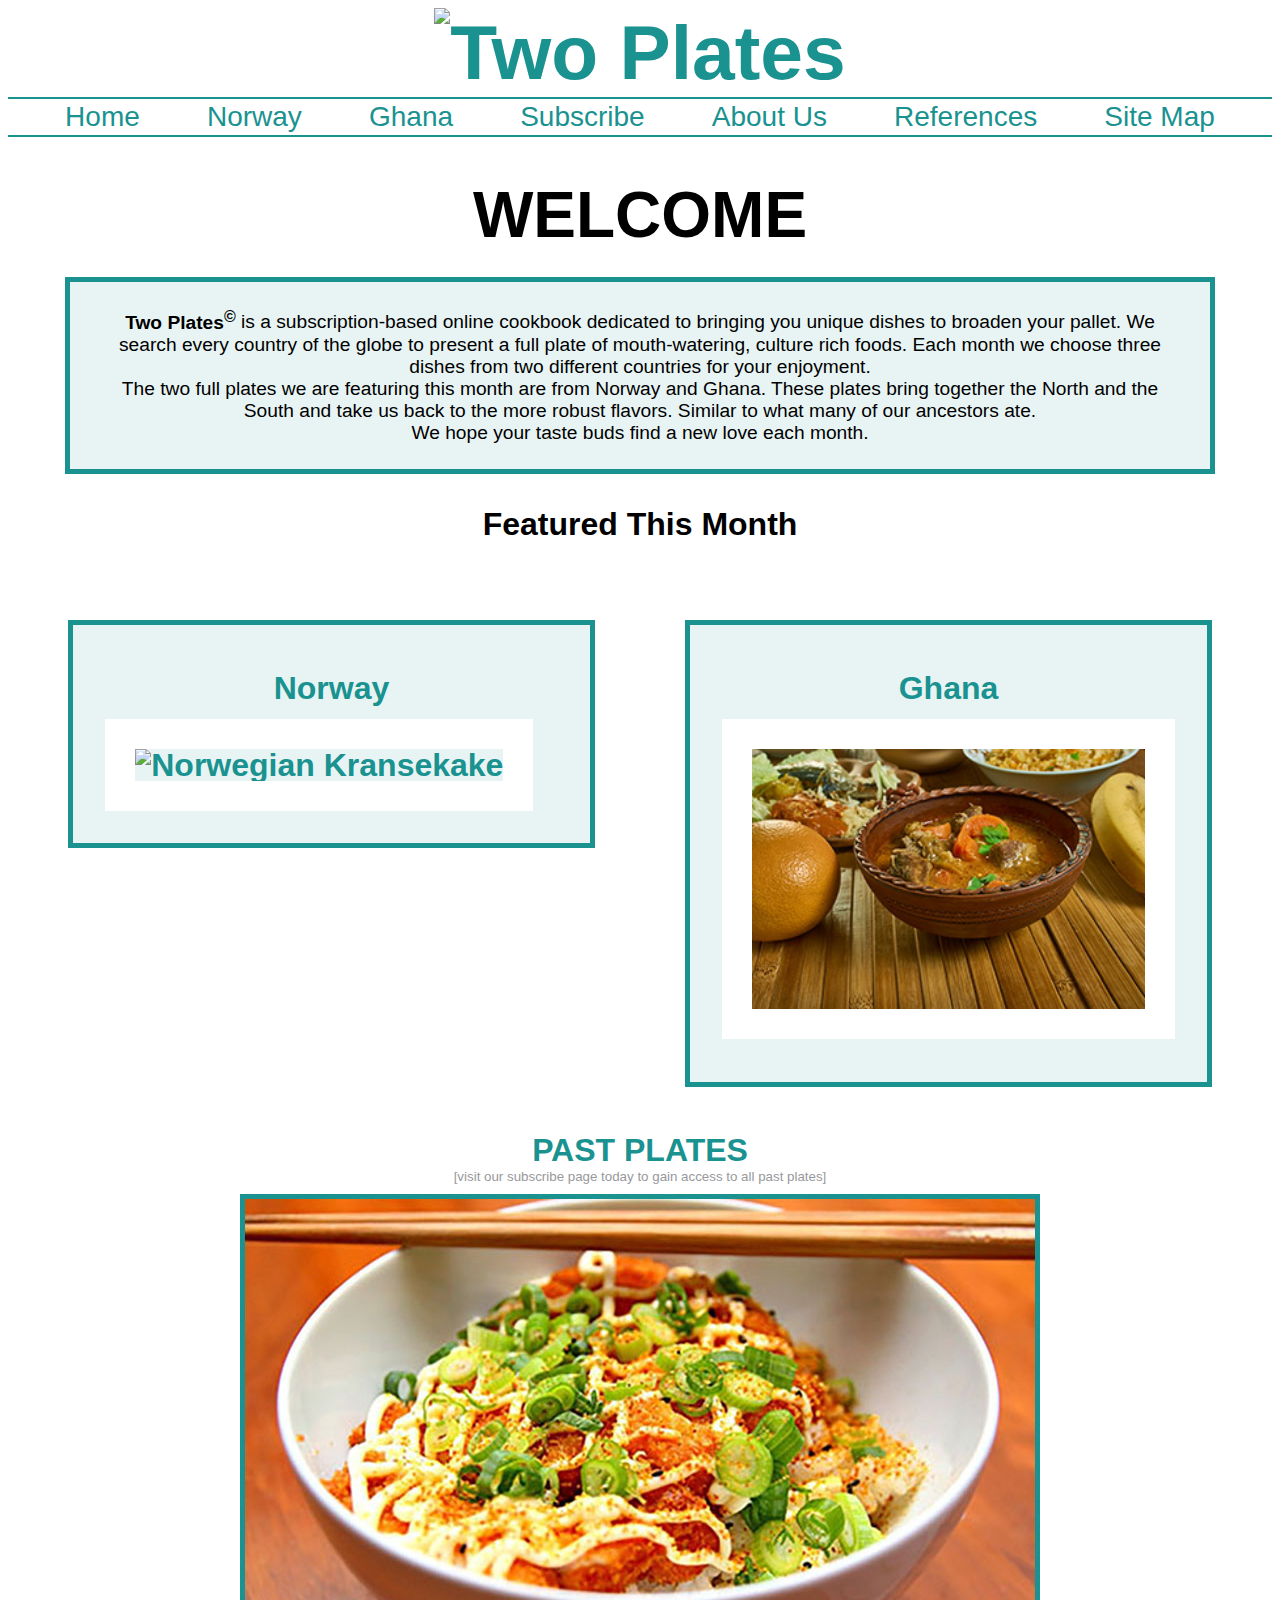
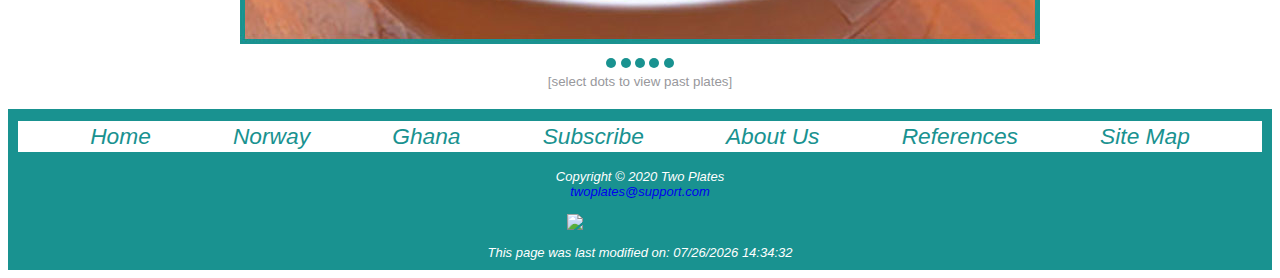
==== commit cece4b44: "Merge branch 'master' into samantha-branch" ====
--- a/index.html
+++ b/index.html
@@ -3,9 +3,11 @@
     CIS 251 Site Design Final Project
     Samantha Holly, Tara Speak, Edward Riewerts
     May 8, 2020
+
     Two Plates Homepage
     Filename: index.html
     Supporting files: twoplates.css
+
 -->
 <html lang="en">
     <head>
@@ -39,9 +41,10 @@
             <!-- Welcome container -->
             <div class="index">
                 <h2>WELCOME</h2>
+                <!-- Do we want this all caps -->
                 <p>
                     <b>Two Plates<sup>&copy;</sup></b> is a subscription&dash;based online cookbook dedicated to bringing you unique dishes to broaden your pallet. We search every country of the globe to present a full plate of mouth&dash;watering, culture rich foods. Each month we choose three dishes from two different countries for your enjoyment.<br>
-                    The two full plates we are featuring this month are from Norway and Ghana. These plates bring together the North and the South and take us back to the more robust flavors that many of our ancestors enjoyed before us.<br>
+                    The two full plates we are featuring this month are from Norway and Ghana. These plates bring together the North and the South and take us back to the more robust flavors. Similar to what many of our ancestors ate.<br>
                     We hope your taste buds find a new love each month.
                 </p>
                 <h3>Featured This Month</h3>
@@ -79,11 +82,11 @@
                 <span id="slider-image-4"></span>
                 <span id="slider-image-5"></span>
                 <div class="image-container">
-                    <img src="images/IMG_01.jpg" class="slider-image" alt="Japanese Ramen">
-                    <img src="images/IMG_02.jpg" class="slider-image" alt="Mexican Burrito">
-                    <img src="images/IMG_03.jpg" class="slider-image" alt="Norwegian Egg Cake">
-                    <img src="images/IMG_04.jpg" class="slider-image" alt="Dessert of New Zealand">
-                    <img src="images/IMG_05.jpg" class="slider-image" alt="Scandanavian Fish">
+                    <img src="images/IMG_01.jpg" class="slider-image">
+                    <img src="images/IMG_02.jpg" class="slider-image">
+                    <img src="images/IMG_03.jpg" class="slider-image">
+                    <img src="images/IMG_04.jpg" class="slider-image">
+                    <img src="images/IMG_05.jpg" class="slider-image">
                 </div>
                 <div class="button-container">
                     <a href="#slider-image-1" class="slider-button" ></a>
@@ -95,8 +98,7 @@
                 </div>
             </div>
         </main>
-        
-        <!-- Footer Content -->
+
         <footer>
             <nav>
                 <a href="index.html">Home</a>
@@ -118,7 +120,6 @@
                         alt="Valid CSS!" />
                 </a>
             </div>
-            <!-- Last Updated Statement -->
             This page was last modified on: <script>document.write(document.lastModified);</script>
         </footer>
     </body>
--- a/twoplates.css
+++ b/twoplates.css
@@ -1,7 +1,9 @@
 /*
+
   CIS 251 Site Design Final Project
   Samantha Holly, Tara Speak, Edward Riewerts
   May 8, 2020
+
   Two Plates CSS
   Filename: twoplates.css
   Attached to files: index.html, plates.html, norway.html, ghana.html, subscribe.html, about.html, references.html, sitemap.html, subscribe-content.html
@@ -67,6 +69,10 @@
   text-align: left;
 }
 
+main {
+  padding: 15px;
+}
+
 .index {
   text-align: center;
 }
@@ -88,7 +94,6 @@
   max-width: 900px;
   margin-left: auto;
   margin-right: auto;
-
 }
 
 dt { 
@@ -97,10 +102,6 @@
   font-weight: bold;
   text-align: center;
   }
-
-.form-cc {
-  width: 30px;
-}
 
 
 #leftwrapper { 
@@ -149,8 +150,7 @@
   margin-right: 30px;
 }
 
-#meatballs {
-  height: 300px;
+#meatballs {height: 300px;
   background-image: url(images/meatballs.jpg);
   background-size: 100% 100%;
   background-repeat: no-repeat;
@@ -159,8 +159,7 @@
   margin: 0;
   }
 
-#farikal {
-  height: 300px;
+#farikal {height: 300px;
   background-image: url(images/farikal.jpg);
   background-size: 100% 100%;
   background-repeat: no-repeat;
@@ -169,8 +168,7 @@
   margin: 0;
   }
 
-#ringcake {
-  height: 300px;
+#ringcake {height: 300px;
   background-image: url(images/ring-cake.jpg);
   background-size: 100% 100%;
   background-repeat: no-repeat;
@@ -179,8 +177,7 @@
   margin: 0;
   }
 
-#kelewele {
-  height: 300px;
+#kelewele {height: 300px;
   background-image: url(images/kelewele.jpg);
   background-size: 100% 100%;
   background-repeat: no-repeat;
@@ -189,8 +186,7 @@
   margin: 0;
   }
 
-#goatsoup {
-  height: 300px;
+#goatsoup {height: 300px;
   background-image: url(images/goat-soup.jpg);
   background-size: 100% 100%;
   background-repeat: no-repeat;
@@ -199,8 +195,7 @@
   margin: 0;
   }
 
-#fufu {
-  height: 300px;
+#fufu {height: 300px;
   background-image: url(images/fufu.jpg);
   background-size: 100% 100%;
   background-repeat: no-repeat;
@@ -375,17 +370,21 @@
 h1  {
   font-size: 10vw;
 }
+
 h2  {
   font-size: 4em;
   margin-block-start: 0.4em;
   margin-block-end: 0.4em;
 }
+
 h3  {
   font-size: 2em;
 }
+
 h4  {
   font-size: .55em;
 }
+
 p  {
   font-size: 1.2em;
   text-align: center;
@@ -397,10 +396,6 @@
   padding: 25px;
 }
 
-li {
-  margin: 0 0 10px 0;
-}
-
 
 th {
   text-align: left;
@@ -435,171 +430,165 @@
   min-width: 200px;
   border-collapse: collapse;
 }
-td, th	{
-  padding: 7px;
-  border: 2px #199290 solid;
-}
-tr:nth-of-type(odd)	{
-  background: rgba(25, 146, 144, 0.3);
-}
+
+  td, th	{
+    padding: 7px;
+    border: 2px #199290 solid;
+  }
+
+  tr:nth-of-type(odd)	{
+    background: rgba(25, 146, 144, 0.3);
+  }
 
 /*Added media queries to adjust nav bar for phone and tablet sizes.*/
 
 @media only screen and (max-width: 1124px) {
-  nav a {font-size: larger;}
-  div.gallery {
-    margin: 5px;
-    padding: 5px;
-  }
-  div.gallery img {
-    border: 15px solid #fff;
-  }
-  #leftwrapper  {
-    padding: 0 0 25px 0;
-  }
-  #rightwrapper  {
-    padding: 0 0 25px 0;
-  }
-  .img_float_right{
-    float: none;
-    margin-left: 25%;
-    margin-right: 25%;
-  }
-  .img_float_left{
-    float: none;
-    margin-left: 25%;
-    margin-right: 25%;
-  }
-
-  #meatballs  {width: 100%;}
-  #farikal  {width: 100%;}
-  #ringcake {width: 100%;}
-  #kelewele {width: 100%;}
-  #goatsoup {width: 100%;}
-  #fufu {width: 100%;}
-
-  .reciperight  {border: 5px solid #199290;
-    background: rgba(25, 146, 144, 0.1);
-    margin: 20px 0 20px 0;
-    font-size: larger;
-  }
+      nav a {font-size: larger;}
+      div.gallery {
+        margin: 5px;
+        padding: 5px;
+      }
+      div.gallery img {
+        border: 15px solid #fff;
+      }
+      #leftwrapper  {
+        padding: 0 0 25px 0;
+      }
+      #rightwrapper  {
+        padding: 0 0 25px 0;
+      }
+      .img_float_right{
+        float: none;
+        margin-left: 25%;
+        margin-right: 25%;
+      }
+      .img_float_left{
+        float: none;
+        margin-left: 25%;
+        margin-right: 25%;
+      }
+
+      #meatballs  {width: 100%;}
+      #farikal  {width: 100%;}
+      #ringcake {width: 100%;}
+      #kelewele {width: 100%;}
+      #goatsoup {width: 100%;}
+      #fufu {width: 100%;}
+
+      .reciperight  {border: 5px solid #199290;
+        background: rgba(25, 146, 144, 0.1);
+        margin: 20px 0 20px 0;
+        font-size: larger;
+      }
+      
+      .recipeleft {border: 5px solid #199290;
+        background: rgba(25, 146, 144, 0.1);
+        margin: 20px 0 20px 0;
+        font-size: larger;
+      }
+    }
+
+@media only screen and (max-width: 800px) {
+
+	    nav {
+        float: none;
+        display: flex;
+        flex-wrap: wrap;
+      }
+      .regions {
+        display: inline;
+        position: relative;
+        clear: both;
+
+      }
+      div.gallery {
+        margin: 5%;
+        padding: .5em;
+      }
+      div.gallery img {
+        border: 10px solid #fff;
+      }
+      #leftwrapper  {float: none;
+      line-height: 200%;
+      width: 100%;
+      padding: 0;
+      position: relative;	
+      }
+      #rightwrapper {float: none;
+        line-height: 200%;
+        width: 100%;
+        padding: 0;
+        position: relative;	
+      }
+
+      .img_float_right{
+          float: none;
+          margin: 0%;
+        }
+      .img_float_left{
+          float: none;
+          margin: 0%;
+        }
   
-  .recipeleft {border: 5px solid #199290;
-    background: rgba(25, 146, 144, 0.1);
-    margin: 20px 0 20px 0;
-    font-size: larger;
-  }
-}
-
-@media only screen and (max-width: 800px) {
-
-  nav {
-    float: none;
-    display: flex;
-    flex-wrap: wrap;
-  }
-  .regions {
-    display: inline;
-    position: relative;
-    clear: both;
-
-  }
-  div.gallery {
-    margin: 5%;
-    padding: .5em;
-  }
-  div.gallery img {
-    border: 10px solid #fff;
-  }
-  #leftwrapper  {
-  float: none;
-  line-height: 200%;
-  width: 100%;
-  padding: 0;
-  position: relative;	
-  }
-  #rightwrapper {
-  float: none;
-  line-height: 200%;
-  width: 100%;
-  padding: 0;
-  position: relative;	
-  }
-
-.img_float_right{
-  float: none;
-  margin: 0%;
-}
-.img_float_left{
-  float: none;
-  margin: 0%;
-}
-
-#meatballs  {width: 100%;}
-
-  h1{
-    font-size: 10vw;
-  }
-
-  h2{
-    font-size: 2.5em;
-    margin-block-start: 0.4em;
-    margin-block-end: 0.4em;
-  }
-
-  h3{
-    font-size: 1.5em;
-  }
-
-  /* photo slideshow */
-
-  .slide-container {
-    width: 300px;
-    height: 220px;
-  }
-
-  .image-container {
-    width: 1500px;
-    height: 220px;
-  }
-
-  .slider-image {
-    float: left;
-    margin: 0px;
-    padding: 0px;
-    width: 20%;
-  }
-
-  .button-container {
-    top: -40px;
-    position: relative;
-  }
-
-  .slider-button {
-    display: inline-block;
-    height: 10px;
-    width: 10px;
-    border-radius: 5px;
-    background-color: #199290;
-  }
-
-  #slider-image-1:target ~ .image-container {
-    left: 0px;
-  }
-
-  #slider-image-2:target ~ .image-container {
-    left: -300px;
-  }
-
-  #slider-image-3:target ~ .image-container{
-    left: -600px;
-  }
-
-  #slider-image-4:target ~ .image-container{
-    left: -900px;
-  }
-
-  #slider-image-5:target ~ .image-container{
-    left: -1200px;
-  }
+      #meatballs  {width: 100%;}
+
+      h1  {font-size: 10vw;}
+
+      h2  {font-size: 2.5em;
+      margin-block-start: 0.4em;
+      margin-block-end: 0.4em;
+      }
+      h3  {font-size: 1.5em;}
+
+      /* photo slideshow */
+
+      .slide-container {
+        width: 300px;
+        height: 220px;
+      }
+
+      .image-container {
+        width: 1500px;
+        height: 220px;
+      }
+
+      .slider-image {
+        float: left;
+        margin: 0px;
+        padding: 0px;
+        width: 20%;
+      }
+
+      .button-container {
+        top: -40px;
+        position: relative;
+      }
+
+      .slider-button {
+        display: inline-block;
+        height: 10px;
+        width: 10px;
+        border-radius: 5px;
+        background-color: #199290;
+      }
+
+      #slider-image-1:target ~ .image-container {
+        left: 0px;
+      }
+
+      #slider-image-2:target ~ .image-container {
+        left: -300px;
+      }
+
+      #slider-image-3:target ~ .image-container{
+        left: -600px;
+      }
+
+      #slider-image-4:target ~ .image-container{
+        left: -900px;
+      }
+
+      #slider-image-5:target ~ .image-container{
+        left: -1200px;
+      }
 }